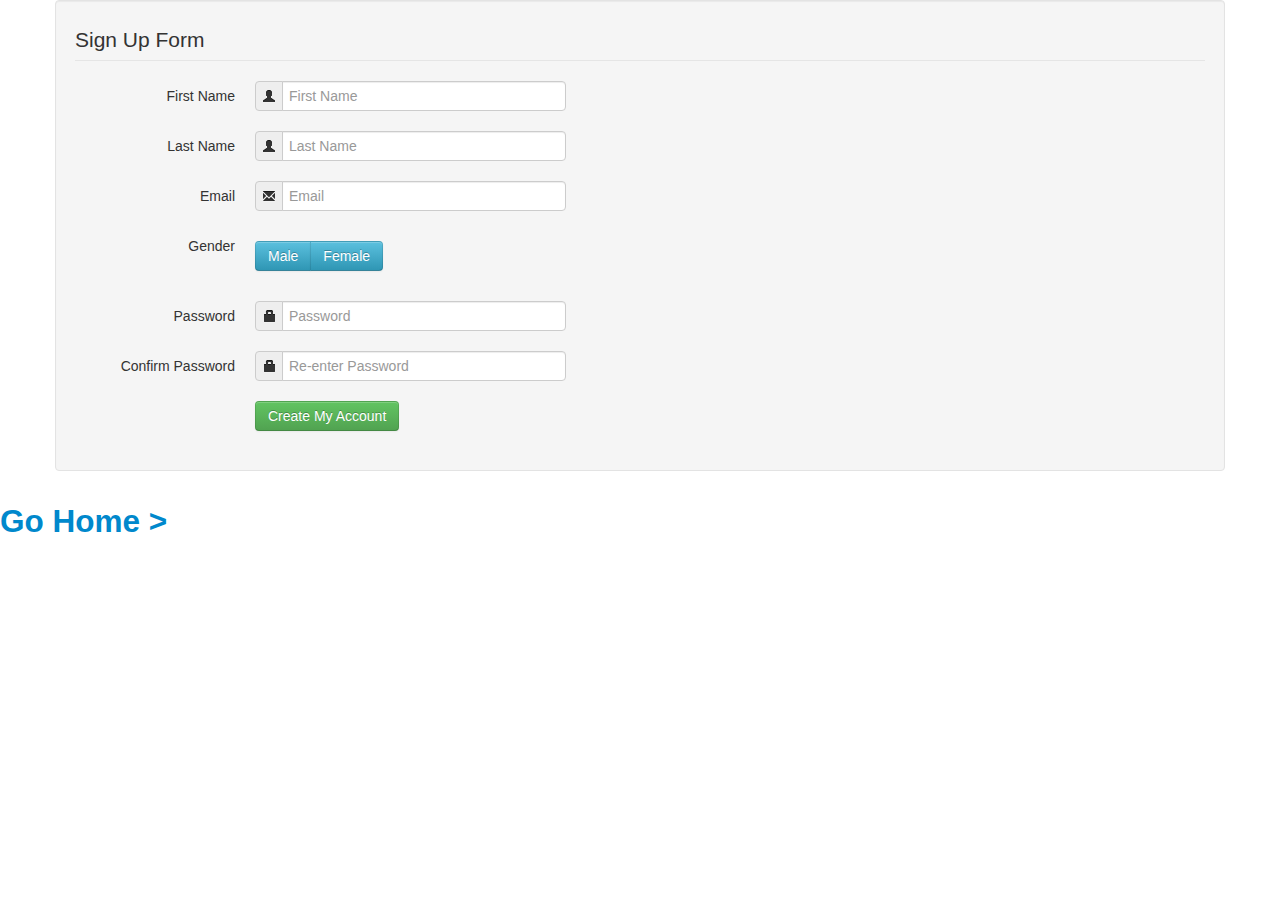
==== ResponsiveWeb/WebContent/bootstrap/registration_form.html @ 99e1601f "Form Initial Version" ====
<!DOCTYPE html> 
<html lang="en">
  <head>
    <meta charset="utf-8">
    <title>Registration form using Twitter Bootstrap - InfoTuts</title>
    <meta name="viewport" content="width=device-width, initial-scale=1.0">
    <meta name="description" content="ajax based signup form infotuts">
    <meta name="author" content="">
    <link href="css/bootstrap.css" rel="stylesheet">
    <link href="css/bootstrap-responsive.css" rel="stylesheet">

</head>
<body>

<div class="container">

	<div class="well">    
	      <form id="signup" class="form-horizontal" method="post" action="success.php">
			<legend>Sign Up Form</legend>		
			<div class="control-group">
		        <label class="control-label">First Name</label>
				<div class="controls">
				    <div class="input-prepend">
					<span class="add-on"><i class="icon-user"></i></span>
						<input type="text" class="input-xlarge" id="fname" name="fname" placeholder="First Name">
					</div>
				</div>
			</div>
			<div class="control-group ">
		        <label class="control-label">Last Name</label>
				<div class="controls">
				    <div class="input-prepend">
					<span class="add-on"><i class="icon-user"></i></span>
						<input type="text" class="input-xlarge" id="lname" name="lname" placeholder="Last Name">
					</div>
				</div>
			</div>
			<div class="control-group">
		        <label class="control-label">Email</label>
				<div class="controls">
				    <div class="input-prepend">
					<span class="add-on"><i class="icon-envelope"></i></span>
						<input type="text" class="input-xlarge" id="email" name="email" placeholder="Email">
					</div>
				</div>	
			</div>
			<div class="control-group">
		        <label class="control-label">Gender</label>
				<div class="controls">
				    
						<p><div id="gender" name="gender" class="btn-group" data-toggle="buttons-radio">  
	                    <button type="button" class="btn btn-info">Male</button>  
	                    <button type="button" class="btn btn-info">Female</button>  
	                    
	                  </div></p>
					
				</div>
			</div>
			<div class="control-group">
		        <label class="control-label">Password</label>
				<div class="controls">
				    <div class="input-prepend">
					<span class="add-on"><i class="icon-lock"></i></span>
						<input type="Password" id="passwd" class="input-xlarge" name="passwd" placeholder="Password">
					</div>
				</div>
			</div>
			<div class="control-group">
		        <label class="control-label">Confirm Password</label>
				<div class="controls">
				    <div class="input-prepend">
					<span class="add-on"><i class="icon-lock"></i></span>
						<input type="Password" id="conpasswd" class="input-xlarge" name="conpasswd" placeholder="Re-enter Password">
					</div>
				</div>
			</div>
			
			<div class="control-group">
			<label class="control-label" for="input01"></label>
		      <div class="controls">
		       <button type="submit" class="btn btn-success" rel="tooltip" title="first tooltip">Create My Account</button>
		       
		      </div>
		
		</div>
		
		  </form>

	   </div>
	</div>
    <div id="footer">
		<h2 > <a href="index.html">Go Home ></a>
	</div>
</div>

   
    <!-- Javascript placed at the end of the file to make the  page load faster -->
    <script src="js/jquery-2.1.0.min.js"></script>
    <script src="js/bootstrap-button.js"></script>
	<script type="text/javascript" src="js/jquery.validate.js"></script>
	<script src="js/bootstrap.min.js"></script>
	<script >
		$(document).ready(function(){
			$("#signup").validate({
				rules:{fname:"required",lname:"required",email:{required:true,email:true},passwd:{required:true,minlength:8},conpasswd:{required:true,equalTo:"#passwd"},gender:"required"},
				errorClass:"help-inline"
			});
		});
	</script>
		

  


</body>
</html>
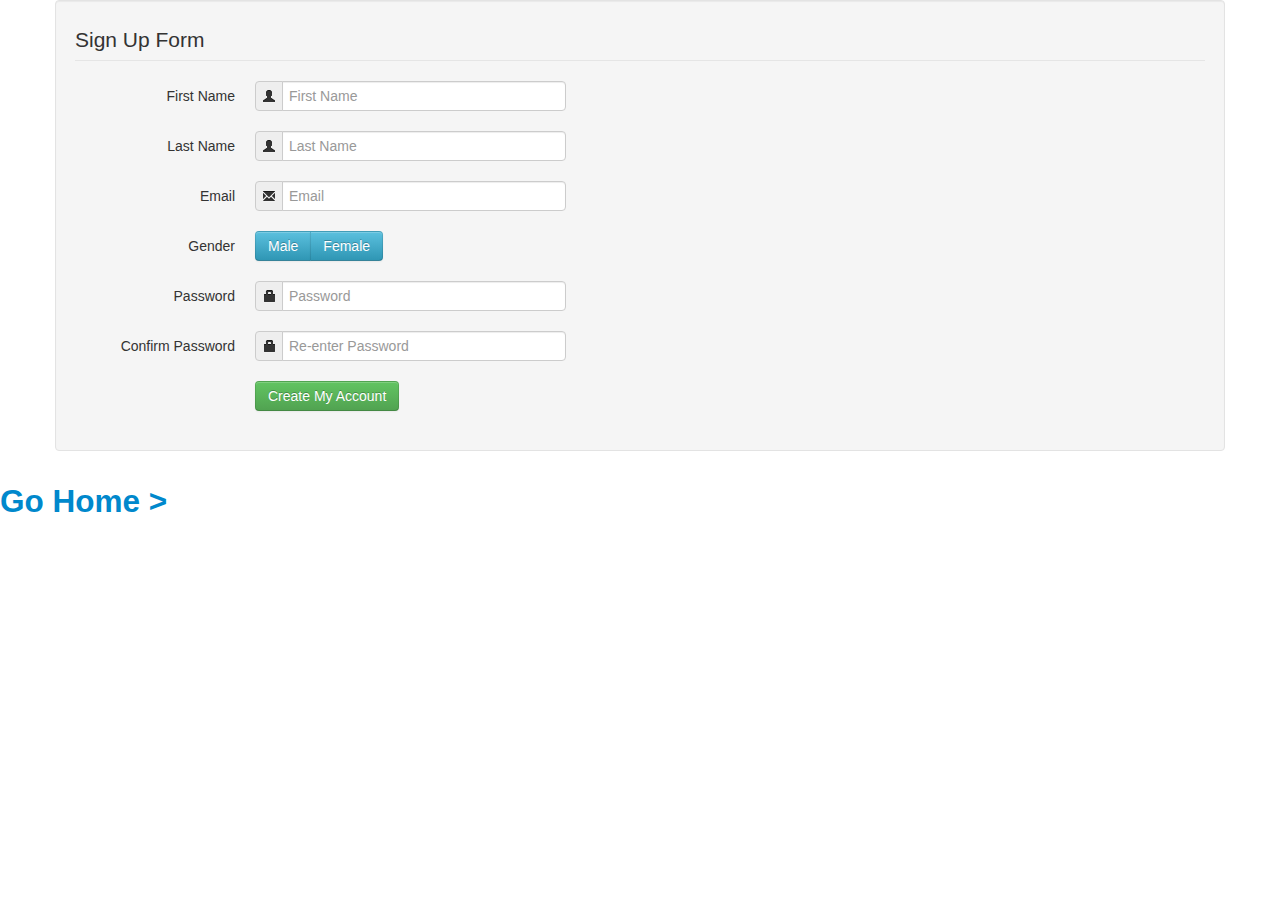
==== commit a69ed59e: "Minor changes" ====
--- a/ResponsiveWeb/WebContent/bootstrap/registration_form.html
+++ b/ResponsiveWeb/WebContent/bootstrap/registration_form.html
@@ -15,7 +15,7 @@
 <div class="container">
 
 	<div class="well">    
-	      <form id="signup" class="form-horizontal" method="post" action="success.php">
+	      <form id="signup" class="form-horizontal" method="post" action="success.html">
 			<legend>Sign Up Form</legend>		
 			<div class="control-group">
 		        <label class="control-label">First Name</label>
@@ -48,11 +48,11 @@
 		        <label class="control-label">Gender</label>
 				<div class="controls">
 				    
-						<p><div id="gender" name="gender" class="btn-group" data-toggle="buttons-radio">  
+						<div id="gender" name="gender" class="btn-group" data-toggle="buttons-radio">  
 	                    <button type="button" class="btn btn-info">Male</button>  
 	                    <button type="button" class="btn btn-info">Female</button>  
 	                    
-	                  </div></p>
+	                  </div>
 					
 				</div>
 			</div>
@@ -97,7 +97,7 @@
     <!-- Javascript placed at the end of the file to make the  page load faster -->
     <script src="js/jquery-2.1.0.min.js"></script>
     <script src="js/bootstrap-button.js"></script>
-	<script type="text/javascript" src="js/jquery.validate.js"></script>
+	<script src="js/jquery.validate.js"></script>
 	<script src="js/bootstrap.min.js"></script>
 	<script >
 		$(document).ready(function(){
